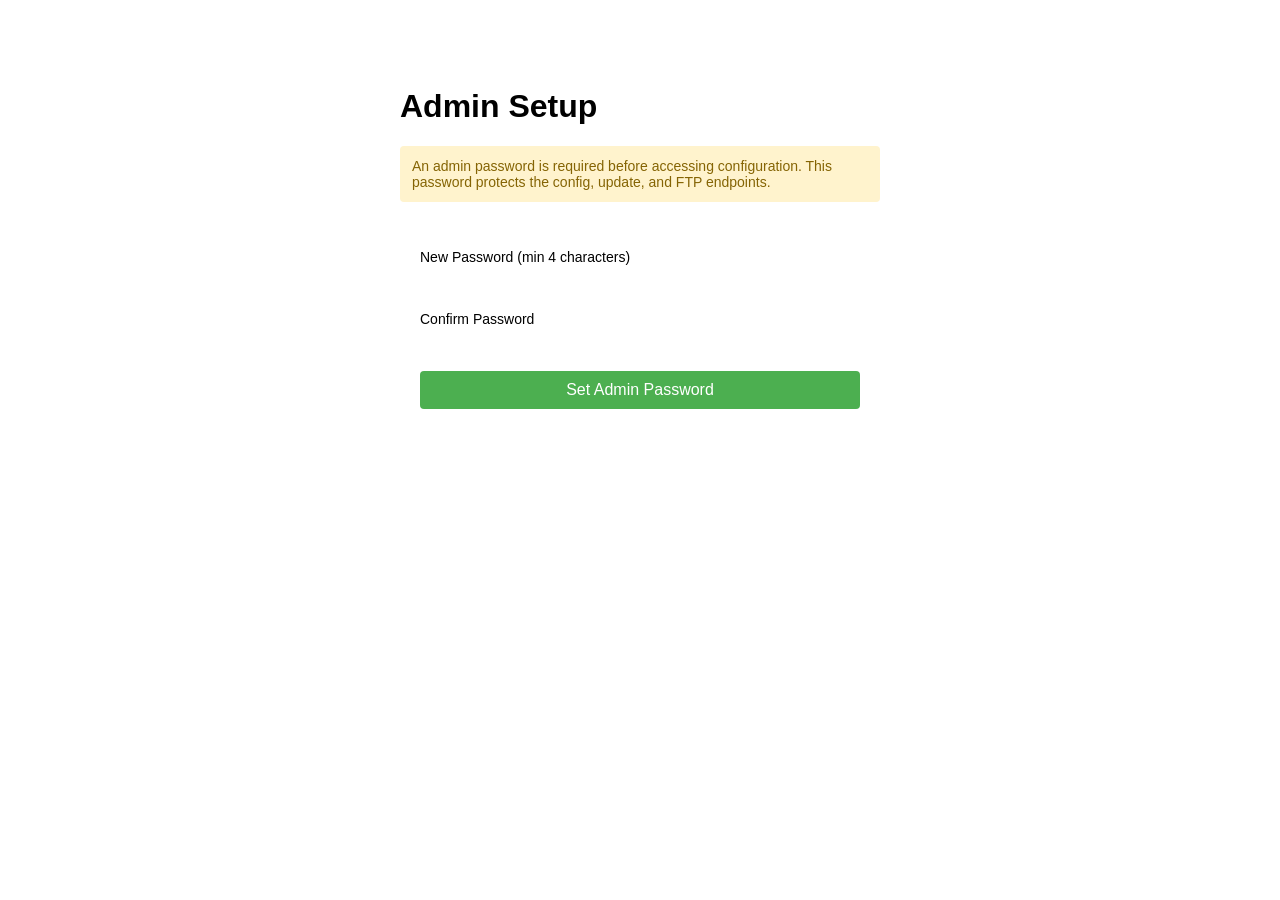
==== data/www/admin.html @ c68691b3 "Initial ESP-ECU project: ESP32-S3 engine control unit Phase 1 scaffold built on GoodmanHPCtrl infras" ====
<html><head><title>Admin Setup - ESP-ECU</title>
<meta name='viewport' content='width=device-width,initial-scale=1'>
<link rel='stylesheet' href='/theme.css'>
<script>document.documentElement.dataset.theme=localStorage.getItem('hp-theme')||'dark'</script>
<style>
body{font-family:Arial,sans-serif;margin:0;padding:0;background:var(--bg);}
nav{background:var(--nav-bg);padding:10px 20px;display:flex;align-items:center;gap:18px;}
nav a{color:#fff;text-decoration:none;font-size:14px;padding:6px 12px;border-radius:4px;}
nav a:hover{background:#4CAF50;}
nav .brand{font-weight:bold;font-size:16px;margin-right:auto;color:#fff;}
.container{max-width:480px;margin:40px auto;padding:0 20px;}
h1{color:var(--text);}
.card{background:var(--surface);border:1px solid var(--border);border-radius:6px;padding:20px;margin-bottom:15px;}
.notice{background:#fff3cd;color:#856404;padding:12px;border-radius:4px;margin-bottom:15px;font-size:14px;}
label{display:block;margin:12px 0 3px;color:var(--text-secondary);font-size:14px;}
input[type=password]{width:100%;padding:8px;border:1px solid var(--input-border);border-radius:4px;box-sizing:border-box;background:var(--input-bg);color:var(--text);}
button{background:#4CAF50;color:#fff;padding:10px 24px;border:none;border-radius:4px;cursor:pointer;font-size:16px;margin-top:10px;width:100%;}
button:hover{background:#45a049;}
#status{margin-top:15px;padding:10px;border-radius:4px;display:none;}
.ok{background:#d4edda;color:#155724;display:block!important;}
.err{background:#f8d7da;color:#721c24;display:block!important;}
</style></head><body>
<nav><span class='brand'>ESP-ECU</span>
<a href='/'>Home</a>
<a href='/dashboard'>Dashboard</a>
</nav>
<div class='container'>
<h1>Admin Setup</h1>
<div class='notice'>An admin password is required before accessing configuration. This password protects the config, update, and FTP endpoints.</div>
<div class='card'>
<form id='af' onsubmit='return setup(event)'>
<label>New Password (min 4 characters)</label><input type='password' id='password' required minlength='4'>
<label>Confirm Password</label><input type='password' id='confirm' required minlength='4'>
<button type='submit'>Set Admin Password</button>
</form>
</div>
<div id='status'></div>
</div>
<script>
function setup(e){e.preventDefault();var pw=document.getElementById('password').value;var cf=document.getElementById('confirm').value;var s=document.getElementById('status');
if(pw.length<4){s.className='err';s.textContent='Password must be at least 4 characters.';return false;}
if(pw!==cf){s.className='err';s.textContent='Passwords do not match.';return false;}
fetch('/admin/setup',{method:'POST',headers:{'Content-Type':'application/json'},body:JSON.stringify({password:pw,confirm:cf})}).then(r=>r.json()).then(r=>{if(r.error){s.className='err';s.textContent=r.error;}else{s.className='ok';s.textContent=r.message||'Password set.';setTimeout(()=>location.href='/config',1500);}}).catch(err=>{s.className='err';s.textContent='Error: '+err;});return false;}
fetch('/theme').then(function(r){return r.json()}).then(function(d){var t=d.theme||'light';document.documentElement.dataset.theme=t;localStorage.setItem('hp-theme',t);}).catch(function(){});
</script></body></html>
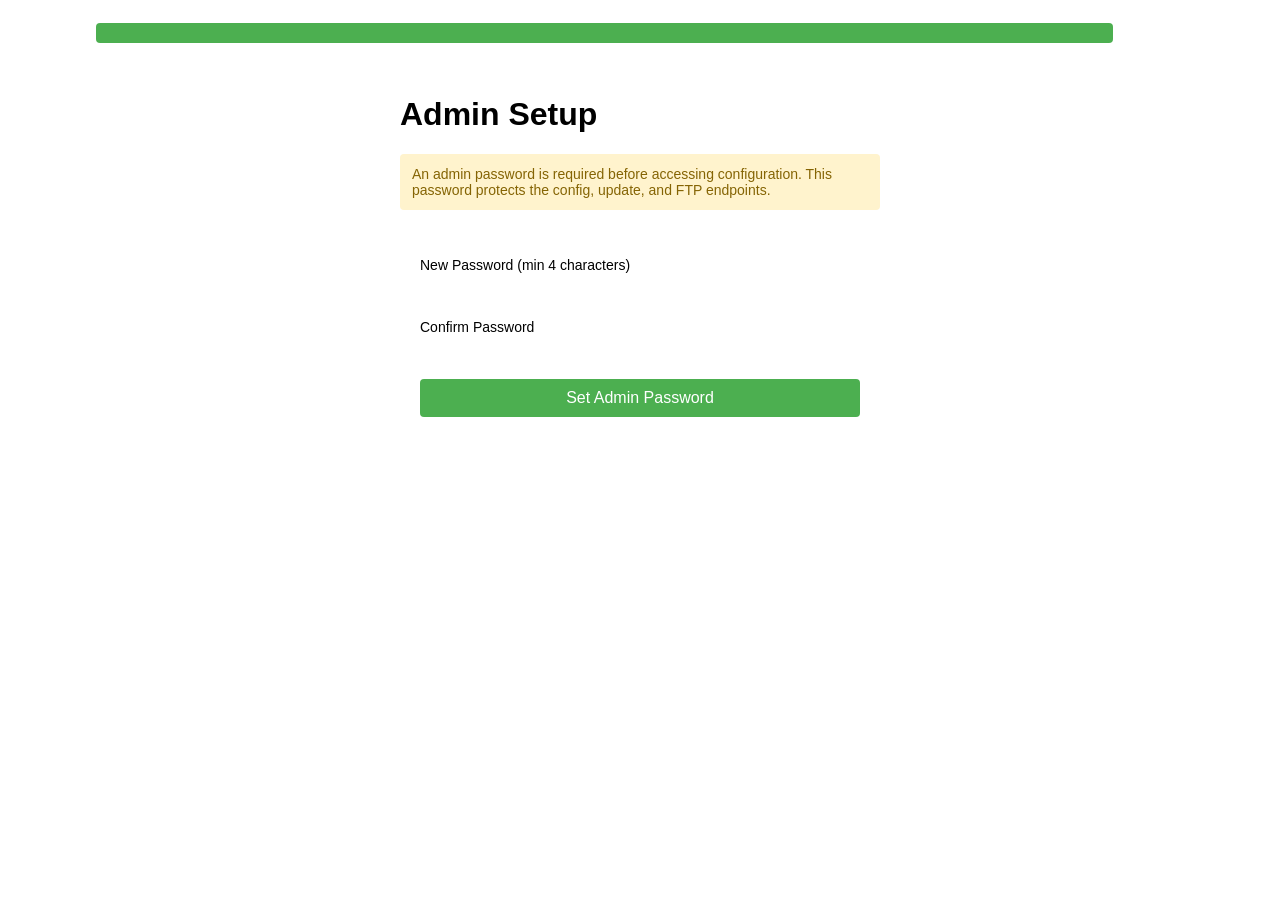
==== commit c02e666d: "Add Pins link and hamburger menu to all web page nav bars Consistent nav order across all pages: Hom" ====
--- a/data/www/admin.html
+++ b/data/www/admin.html
@@ -21,9 +21,11 @@
 .err{background:#f8d7da;color:#721c24;display:block!important;}
 </style></head><body>
 <nav><span class='brand'>ESP-ECU</span>
+<button class='hamburger' onclick='this.nextElementSibling.classList.toggle("open")'><span></span><span></span><span></span></button>
+<div class='nav-links'>
 <a href='/'>Home</a>
 <a href='/dashboard'>Dashboard</a>
-</nav>
+</div></nav>
 <div class='container'>
 <h1>Admin Setup</h1>
 <div class='notice'>An admin password is required before accessing configuration. This password protects the config, update, and FTP endpoints.</div>
